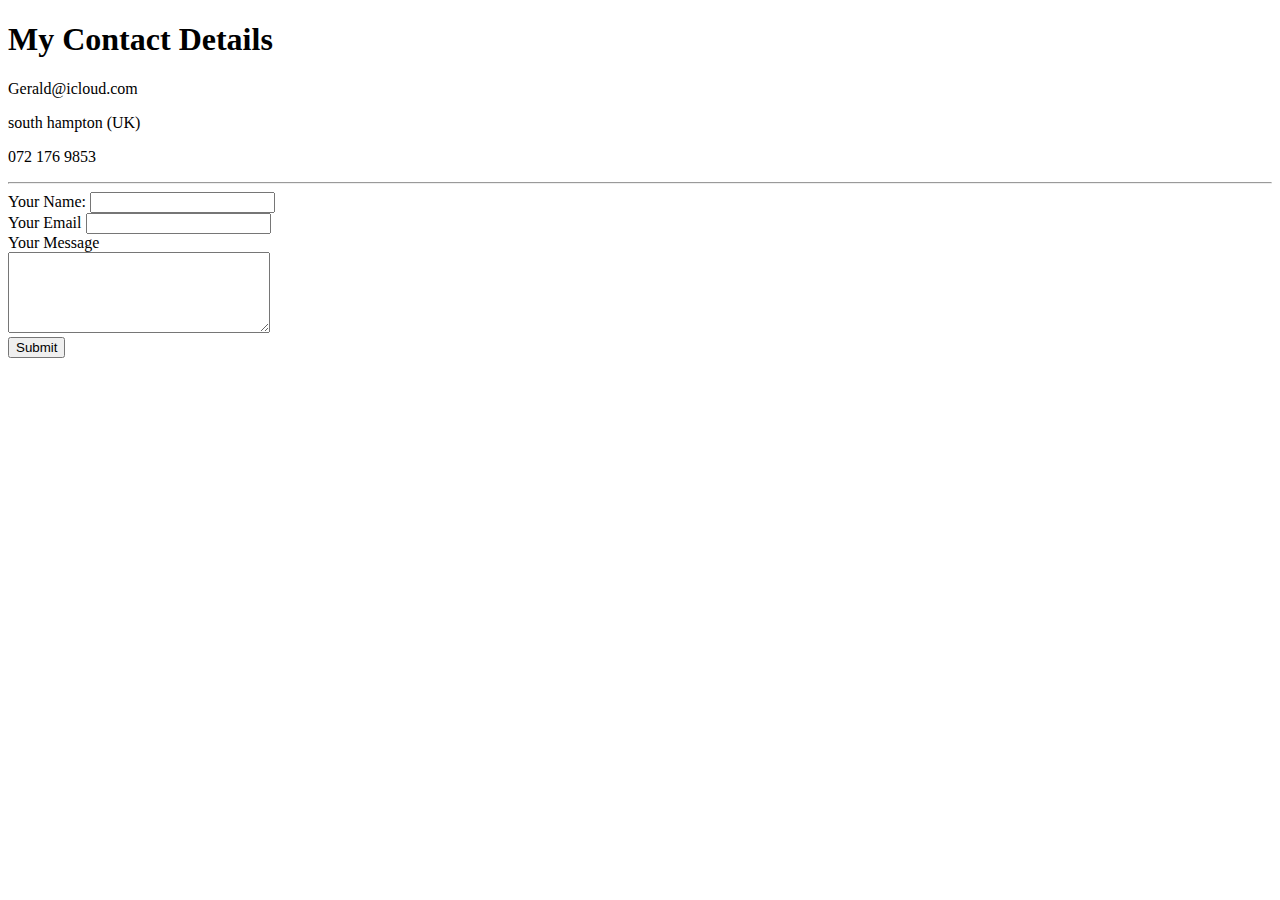
==== contact details.html @ 22381b0b "add initial CV website files" ====
<!DOCTYPE html>
<html>
  <head>
    <meta charset="utf-8">
    <title></title>
  </head>
  <body>
    <h1>My Contact Details</h1>

    <p>Gerald@icloud.com</p>
    <p>south hampton (UK)</p>
    <p>072 176 9853</p>
    <hr>
    <form action="mailto:info@Gerald.orsmond@icloud.com" method="post" enctype="text/plain">
      <label>Your Name:</label>
      <input type="text" name="yourname" value=""><br>
      <label>Your Email</label>
      <input type="email" name="youremail" value=""><br>
      <label>Your Message</label><br>
      <textarea name="yourmessage" rows="5" cols="30"></textarea><br>
      <input type="submit" name="">
    </form>
  </body>
</html>
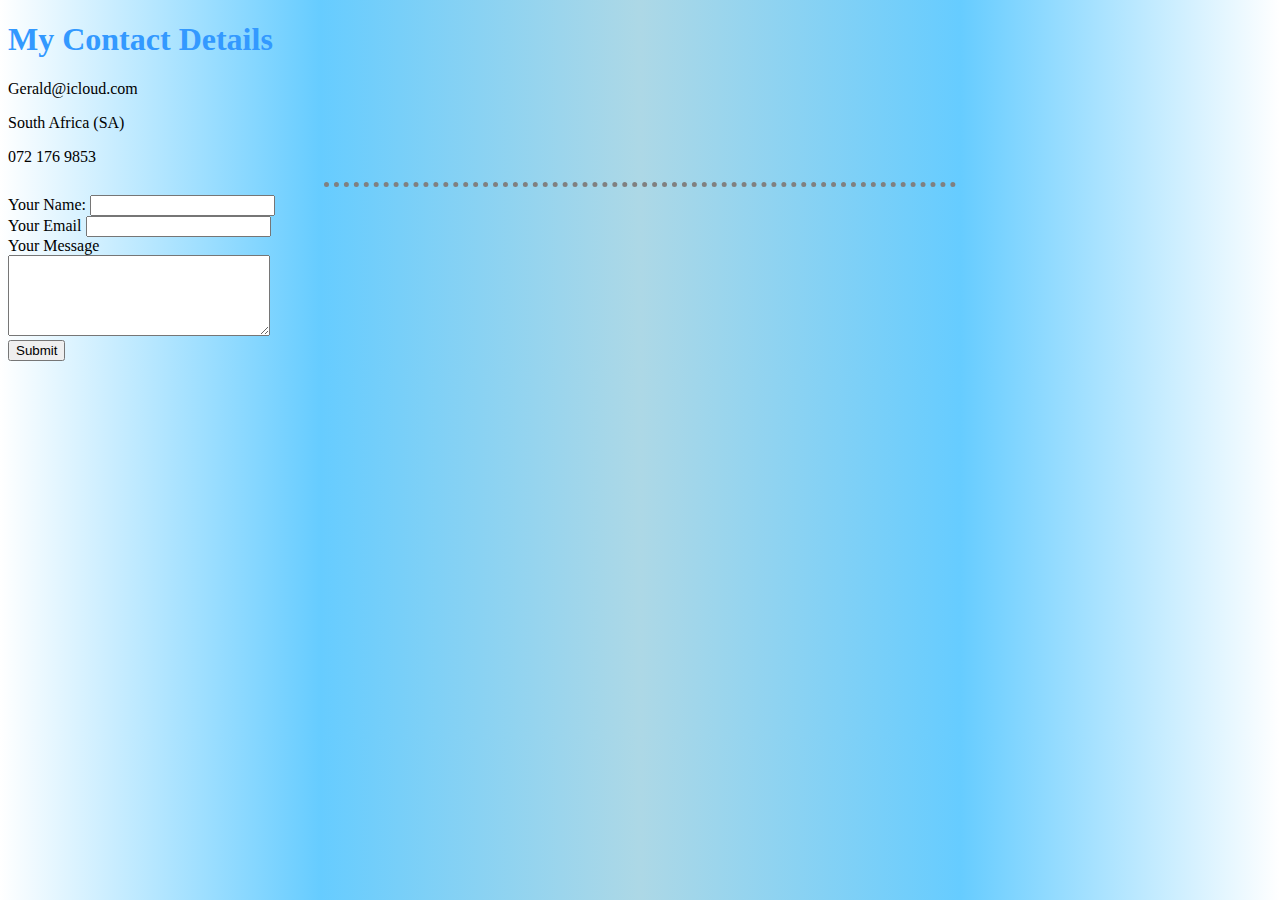
==== commit 7775c3e3: "Update contact details.html" ====
--- a/contact details.html
+++ b/contact details.html
@@ -2,13 +2,14 @@
 <html>
   <head>
     <meta charset="utf-8">
-    <title></title>
+    <link rel="stylesheet" href="css/styles.css">
+    <title>Contact details</title>
   </head>
   <body>
     <h1>My Contact Details</h1>
 
     <p>Gerald@icloud.com</p>
-    <p>south hampton (UK)</p>
+    <p>South Africa (SA)</p>
     <p>072 176 9853</p>
     <hr>
     <form action="mailto:info@Gerald.orsmond@icloud.com" method="post" enctype="text/plain">
--- a/css/styles.css
+++ b/css/styles.css
@@ -0,0 +1,25 @@
+  body {
+    background-image: linear-gradient(to right, white,#66ccff,lightblue,#66ccff,white);
+  }
+  h1 {
+    color: #3399ff
+  }
+  h3 {
+    color: #3399ff
+  }
+  hr {
+    border-style: none;
+    border-top-style: dotted;
+    border-color: grey;
+    border-width:5px;
+    width: 50%;
+  }
+
+/********************class selectors*****************/
+
+.profile {
+  background-color:
+
+}
+
+/******************ID selectors********************/
